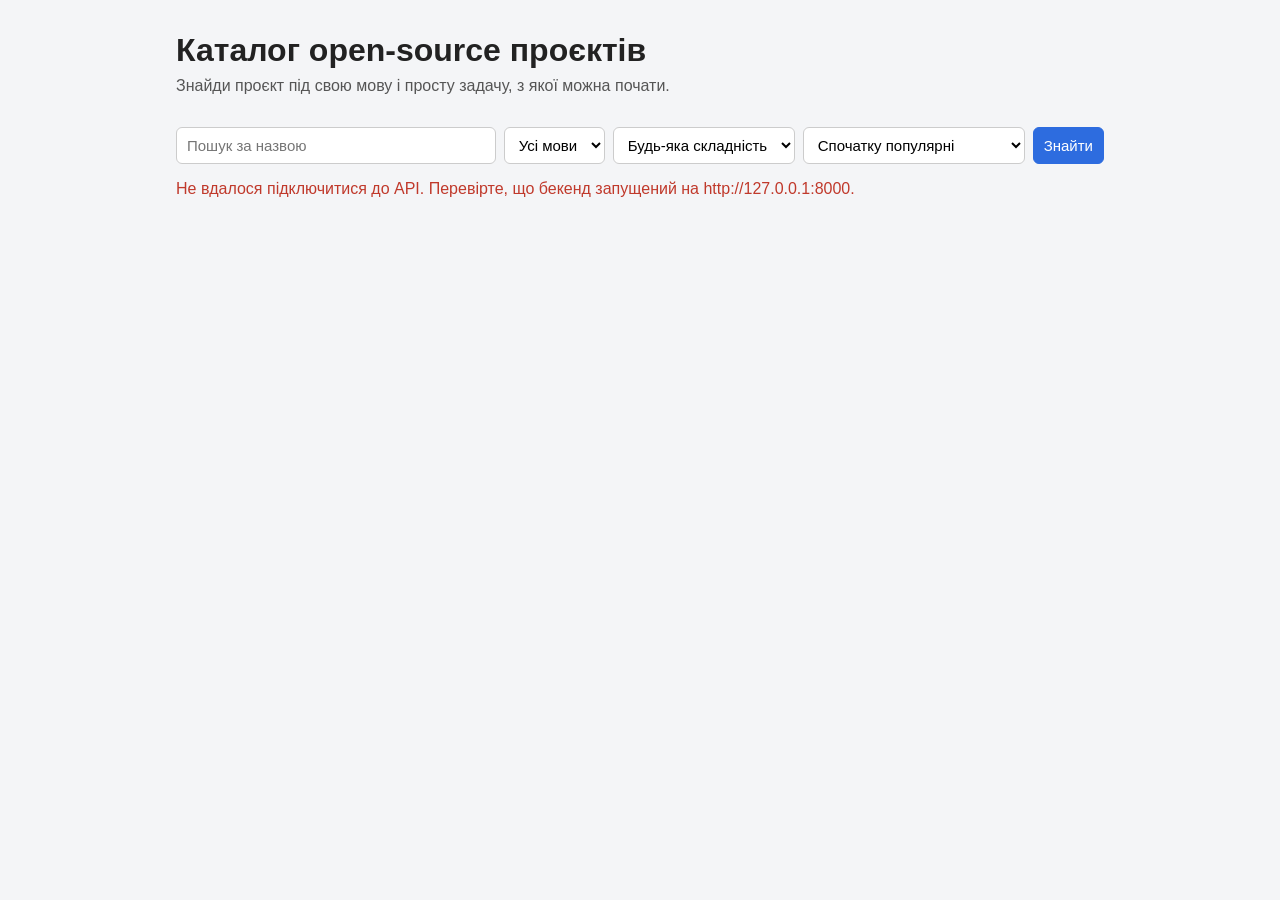
==== index.html @ 0d15c310 "add projects list page" ====
<!DOCTYPE html>
<html lang="uk">
<head>
    <meta charset="UTF-8">
    <meta name="viewport" content="width=device-width, initial-scale=1.0">
    <title>Каталог open-source проєктів</title>
    <link rel="stylesheet" href="styles.css">
</head>
<body>
    <header>
        <h1>Каталог open-source проєктів</h1>
        <p>Знайди проєкт під свою мову і просту задачу, з якої можна почати.</p>
    </header>

    <main>
        <form id="filters">
            <input type="text" id="search" placeholder="Пошук за назвою">
            <select id="language">
                <option value="">Усі мови</option>
            </select>
            <select id="difficulty">
                <option value="">Будь-яка складність</option>
                <option value="beginner">beginner</option>
                <option value="intermediate">intermediate</option>
                <option value="advanced">advanced</option>
            </select>
            <select id="ordering">
                <option value="-stars">Спочатку популярні</option>
                <option value="stars">Спочатку менш популярні</option>
                <option value="name">За назвою А-Я</option>
                <option value="-name">За назвою Я-А</option>
            </select>
            <button type="submit">Знайти</button>
        </form>

        <p class="error"></p>
        <p class="count"></p>
        <ul id="projects"></ul>
    </main>

    <script src="https://code.jquery.com/jquery-3.7.1.min.js"></script>
    <script src="scripts/script.js"></script>
</body>
</html>
---- styles.css ----
* {
    box-sizing: border-box;
}

body {
    margin: 0;
    font-family: Arial, sans-serif;
    background: #f4f5f7;
    color: #222;
}

header {
    padding: 32px 16px 16px;
    max-width: 960px;
    margin: 0 auto;
}

header h1 {
    margin: 0 0 8px;
}

header p {
    margin: 0;
    color: #555;
}

main {
    max-width: 960px;
    margin: 0 auto;
    padding: 0 16px 32px;
}

#filters {
    display: flex;
    flex-wrap: wrap;
    gap: 8px;
    margin: 16px 0;
}

#filters input,
#filters select,
#filters button {
    padding: 8px 10px;
    font-size: 15px;
    border: 1px solid #ccc;
    border-radius: 6px;
    background: #fff;
}

#filters input {
    flex: 1 1 200px;
}

#filters button {
    background: #2d6cdf;
    border-color: #2d6cdf;
    color: #fff;
    cursor: pointer;
}

.error {
    color: #c0392b;
}

.count {
    color: #555;
}

#projects {
    list-style: none;
    padding: 0;
    margin: 0;
    display: grid;
    grid-template-columns: repeat(auto-fill, minmax(280px, 1fr));
    gap: 12px;
}

.project {
    background: #fff;
    border-radius: 8px;
    padding: 16px;
    box-shadow: 0 1px 3px rgba(0, 0, 0, 0.1);
}

.project h2 {
    margin: 0 0 6px;
    font-size: 20px;
}

.project h2 a {
    color: inherit;
}

.project .description {
    margin: 0 0 10px;
    color: #444;
}

.project .meta {
    margin: 0;
    font-size: 14px;
    color: #555;
}

.tag {
    display: inline-block;
    margin: 0 4px 4px 0;
    padding: 2px 8px;
    border-radius: 10px;
    background: #e8eefc;
    font-size: 13px;
}

.difficulty-beginner {
    background: #dff3e4;
}

.difficulty-intermediate {
    background: #fdf1d6;
}

.difficulty-advanced {
    background: #f9dede;
}
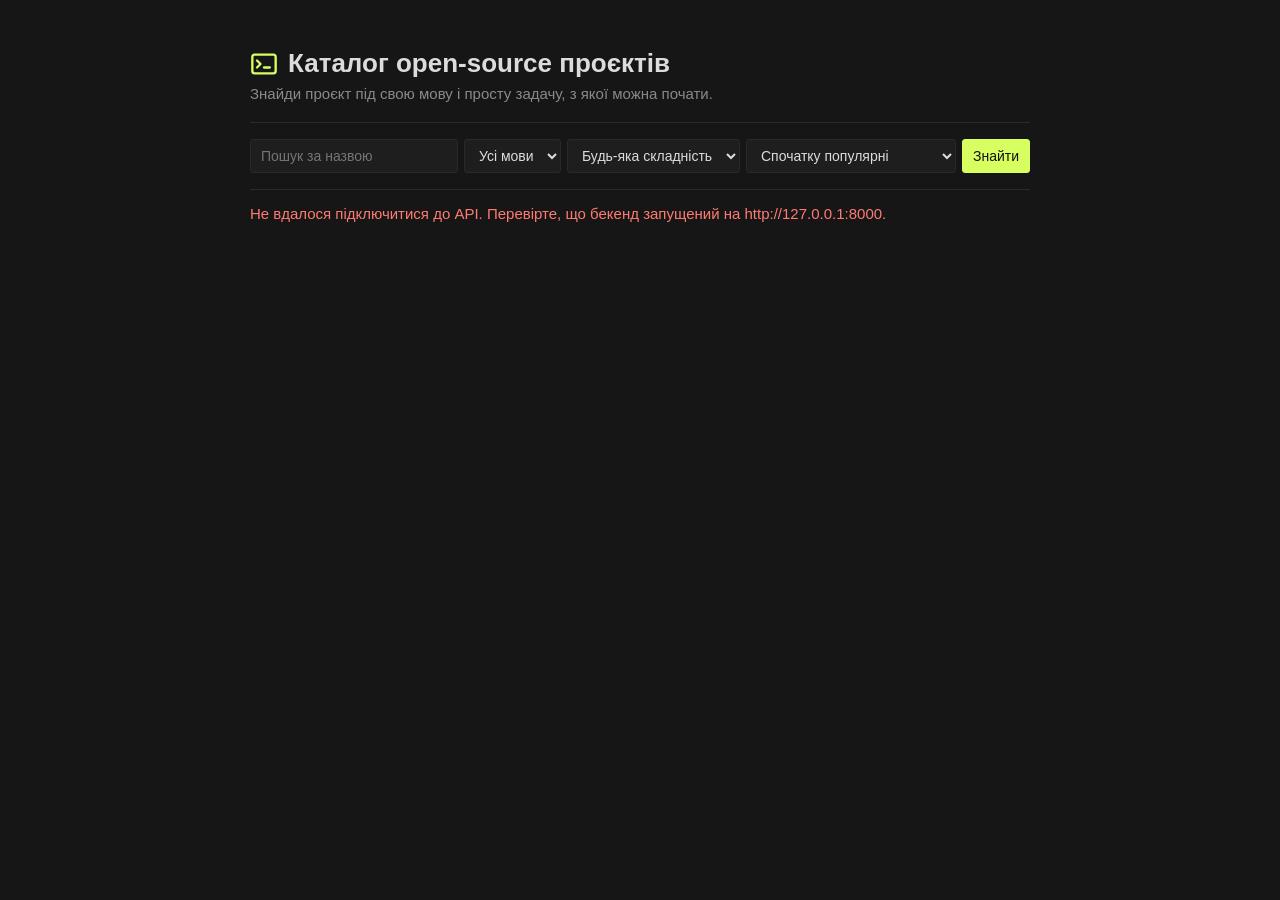
==== commit 181ae641: "terminal icon in header" ====
--- a/index.html
+++ b/index.html
@@ -8,7 +8,14 @@
 </head>
 <body>
     <header>
-        <h1>Каталог open-source проєктів</h1>
+        <h1>
+            <svg class="logo" viewBox="0 0 24 24" width="28" height="28" fill="none" stroke="currentColor" stroke-width="2" stroke-linecap="round" stroke-linejoin="round" aria-hidden="true">
+                <rect x="2" y="4" width="20" height="16" rx="2"/>
+                <path d="M6 9l3 3-3 3"/>
+                <path d="M12 15h5"/>
+            </svg>
+            Каталог open-source проєктів
+        </h1>
         <p>Знайди проєкт під свою мову і просту задачу, з якої можна почати.</p>
     </header>
 
--- a/styles.css
+++ b/styles.css
@@ -1,124 +1,213 @@
+:root {
+    --bg: #161616;
+    --line: #2a2a2a;
+    --field: #1e1e1e;
+    --text: #dcdcdc;
+    --muted: #8a8a8a;
+    --link: #e8e8e8;
+    --mark: #d7ff5f;
+    --mono: Consolas, "Cascadia Mono", Menlo, monospace;
+    color-scheme: dark;
+}
+
 * {
     box-sizing: border-box;
 }
 
 body {
     margin: 0;
-    font-family: Arial, sans-serif;
-    background: #f4f5f7;
-    color: #222;
+    font-family: "Segoe UI", Roboto, Arial, sans-serif;
+    font-size: 15px;
+    background: var(--bg);
+    color: var(--text);
+}
+
+header,
+main {
+    max-width: 820px;
+    margin: 0 auto;
+    padding: 0 20px;
 }
 
 header {
-    padding: 32px 16px 16px;
-    max-width: 960px;
-    margin: 0 auto;
+    padding-top: 48px;
+    padding-bottom: 20px;
 }
 
 header h1 {
-    margin: 0 0 8px;
+    margin: 0 0 6px;
+    font-size: 26px;
+    font-weight: 600;
+}
+
+header h1 {
+    display: flex;
+    align-items: center;
+    gap: 10px;
+}
+
+.logo {
+    flex-shrink: 0;
+    color: var(--mark);
 }
 
 header p {
     margin: 0;
-    color: #555;
+    color: var(--muted);
 }
 
 main {
-    max-width: 960px;
-    margin: 0 auto;
-    padding: 0 16px 32px;
+    padding-bottom: 60px;
 }
 
 #filters {
     display: flex;
     flex-wrap: wrap;
-    gap: 8px;
-    margin: 16px 0;
+    gap: 6px;
+    padding: 16px 0;
+    border-top: 1px solid var(--line);
+    border-bottom: 1px solid var(--line);
 }
 
 #filters input,
 #filters select,
 #filters button {
-    padding: 8px 10px;
-    font-size: 15px;
-    border: 1px solid #ccc;
-    border-radius: 6px;
-    background: #fff;
+    height: 34px;
+    padding: 0 10px;
+    font: inherit;
+    font-size: 14px;
+    color: var(--text);
+    background: var(--field);
+    border: 1px solid var(--line);
+    border-radius: 3px;
 }
 
 #filters input {
     flex: 1 1 200px;
 }
 
+#filters input:focus,
+#filters select:focus {
+    outline: 1px solid var(--mark);
+    outline-offset: -1px;
+}
+
 #filters button {
-    background: #2d6cdf;
-    border-color: #2d6cdf;
-    color: #fff;
+    color: #111;
+    background: var(--mark);
+    border-color: var(--mark);
     cursor: pointer;
 }
 
 .error {
-    color: #c0392b;
+    color: #ff7b72;
 }
 
 .count {
-    color: #555;
+    margin: 14px 0 0;
+    color: var(--muted);
+    font-size: 13px;
 }
 
 #projects {
     list-style: none;
+    margin: 0;
     padding: 0;
-    margin: 0;
-    display: grid;
-    grid-template-columns: repeat(auto-fill, minmax(280px, 1fr));
-    gap: 12px;
 }
 
 .project {
-    background: #fff;
-    border-radius: 8px;
-    padding: 16px;
-    box-shadow: 0 1px 3px rgba(0, 0, 0, 0.1);
+    display: flex;
+    gap: 20px;
+    padding: 18px 0;
+    border-bottom: 1px solid var(--line);
+}
+
+.project-main {
+    flex: 1;
+    min-width: 0;
 }
 
 .project h2 {
-    margin: 0 0 6px;
-    font-size: 20px;
+    margin: 0;
+    font-size: 17px;
+    font-weight: 600;
 }
 
 .project h2 a {
-    color: inherit;
-}
-
-.project .description {
-    margin: 0 0 10px;
-    color: #444;
-}
-
-.project .meta {
-    margin: 0;
-    font-size: 14px;
-    color: #555;
-}
-
-.tag {
-    display: inline-block;
-    margin: 0 4px 4px 0;
-    padding: 2px 8px;
-    border-radius: 10px;
-    background: #e8eefc;
-    font-size: 13px;
+    color: var(--link);
+    text-decoration: none;
+}
+
+.project h2 a:hover {
+    text-decoration: underline;
+}
+
+.repo {
+    margin: 2px 0 8px;
+    color: var(--muted);
+    font-family: var(--mono);
+    font-size: 13px;
+}
+
+.description {
+    margin: 0 0 8px;
+}
+
+.meta {
+    margin: 0;
+    color: var(--muted);
+    font-size: 13px;
+}
+
+.project-side {
+    flex-shrink: 0;
+    text-align: right;
+    font-family: var(--mono);
+    font-size: 13px;
+}
+
+.stars {
+    margin: 0 0 4px;
+}
+
+.difficulty {
+    margin: 0;
 }
 
 .difficulty-beginner {
-    background: #dff3e4;
+    color: #7ee787;
 }
 
 .difficulty-intermediate {
-    background: #fdf1d6;
+    color: #e3b341;
 }
 
 .difficulty-advanced {
-    background: #f9dede;
-}
+    color: #ff7b72;
+}
+
+@media (max-width: 600px) {
+    header {
+        padding-top: 28px;
+    }
+
+    #filters select,
+    #filters button {
+        flex: 1 1 calc(50% - 3px);
+    }
+
+    .project {
+        flex-direction: column;
+        gap: 6px;
+    }
+
+    .project-side {
+        display: flex;
+        gap: 14px;
+        text-align: left;
+    }
+
+    .stars {
+        margin: 0;
+    }
+}
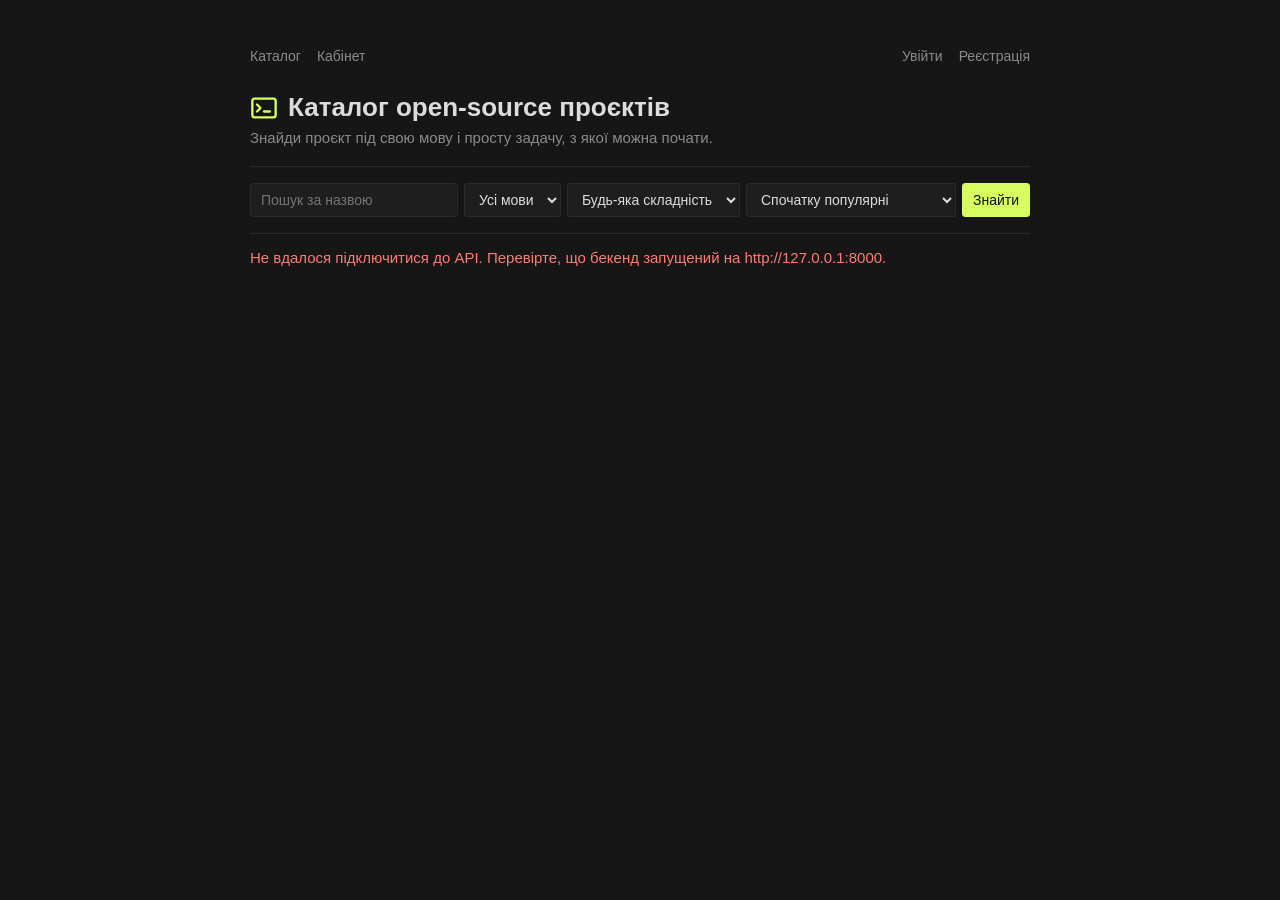
==== commit bfb78891: "add auth helpers and token refresh" ====
--- a/index.html
+++ b/index.html
@@ -8,6 +8,7 @@
 </head>
 <body>
     <header>
+        <nav id="nav"></nav>
         <h1>
             <svg class="logo" viewBox="0 0 24 24" width="28" height="28" fill="none" stroke="currentColor" stroke-width="2" stroke-linecap="round" stroke-linejoin="round" aria-hidden="true">
                 <rect x="2" y="4" width="20" height="16" rx="2"/>
@@ -46,6 +47,7 @@
     </main>
 
     <script src="https://code.jquery.com/jquery-3.7.1.min.js"></script>
+    <script src="scripts/auth.js"></script>
     <script src="scripts/script.js"></script>
 </body>
 </html>
--- a/styles.css
+++ b/styles.css
@@ -186,6 +186,174 @@
     color: #ff7b72;
 }
 
+#nav {
+    display: flex;
+    justify-content: space-between;
+    align-items: center;
+    gap: 16px;
+    margin-bottom: 28px;
+    font-size: 14px;
+}
+
+.nav-links,
+.nav-account {
+    display: flex;
+    align-items: center;
+    gap: 16px;
+}
+
+#nav a,
+.link-button {
+    color: var(--muted);
+    text-decoration: none;
+}
+
+#nav a:hover,
+.link-button:hover {
+    color: var(--text);
+}
+
+.nav-user {
+    color: var(--mark);
+    font-family: var(--mono);
+}
+
+.link-button {
+    padding: 0;
+    font: inherit;
+    background: none;
+    border: 0;
+    cursor: pointer;
+}
+
+.danger:hover {
+    color: #ff7b72;
+}
+
+.form {
+    display: flex;
+    flex-direction: column;
+    gap: 14px;
+    max-width: 380px;
+    padding: 20px 0;
+    border-top: 1px solid var(--line);
+}
+
+.form label {
+    display: flex;
+    flex-direction: column;
+    gap: 6px;
+    font-size: 13px;
+    color: var(--muted);
+}
+
+.form input,
+.form select,
+.form button {
+    height: 34px;
+    padding: 0 10px;
+    font: inherit;
+    font-size: 14px;
+    color: var(--text);
+    background: var(--field);
+    border: 1px solid var(--line);
+    border-radius: 3px;
+}
+
+.form input:focus,
+.form select:focus {
+    outline: 1px solid var(--mark);
+    outline-offset: -1px;
+}
+
+.form button {
+    align-self: flex-start;
+    padding: 0 18px;
+    color: #111;
+    background: var(--mark);
+    border-color: var(--mark);
+    cursor: pointer;
+}
+
+.field-error {
+    color: #ff7b72;
+}
+
+.field-error:empty,
+.form .error:empty {
+    display: none;
+}
+
+.form .error {
+    margin: 0;
+}
+
+.form-note {
+    margin: 0;
+    color: var(--muted);
+    font-size: 13px;
+}
+
+.form-note a {
+    color: var(--link);
+}
+
+.panel {
+    padding: 20px 0;
+    border-top: 1px solid var(--line);
+}
+
+.panel h2 {
+    margin: 0 0 14px;
+    font-size: 17px;
+    font-weight: 600;
+}
+
+.panel .form {
+    padding: 0;
+    border-top: 0;
+}
+
+#profile {
+    display: grid;
+    grid-template-columns: max-content 1fr;
+    gap: 6px 20px;
+    margin: 0;
+}
+
+#profile dt {
+    color: var(--muted);
+}
+
+#profile dd {
+    margin: 0;
+    font-family: var(--mono);
+}
+
+.admin-note {
+    color: var(--mark);
+    font-size: 13px;
+}
+
+#issues {
+    list-style: none;
+    margin: 0;
+    padding: 0;
+}
+
+.issue {
+    display: flex;
+    justify-content: space-between;
+    align-items: center;
+    gap: 16px;
+    padding: 10px 0;
+    border-bottom: 1px solid var(--line);
+}
+
+.issue-title {
+    margin: 0 0 2px;
+}
+
 @media (max-width: 600px) {
     header {
         padding-top: 28px;
